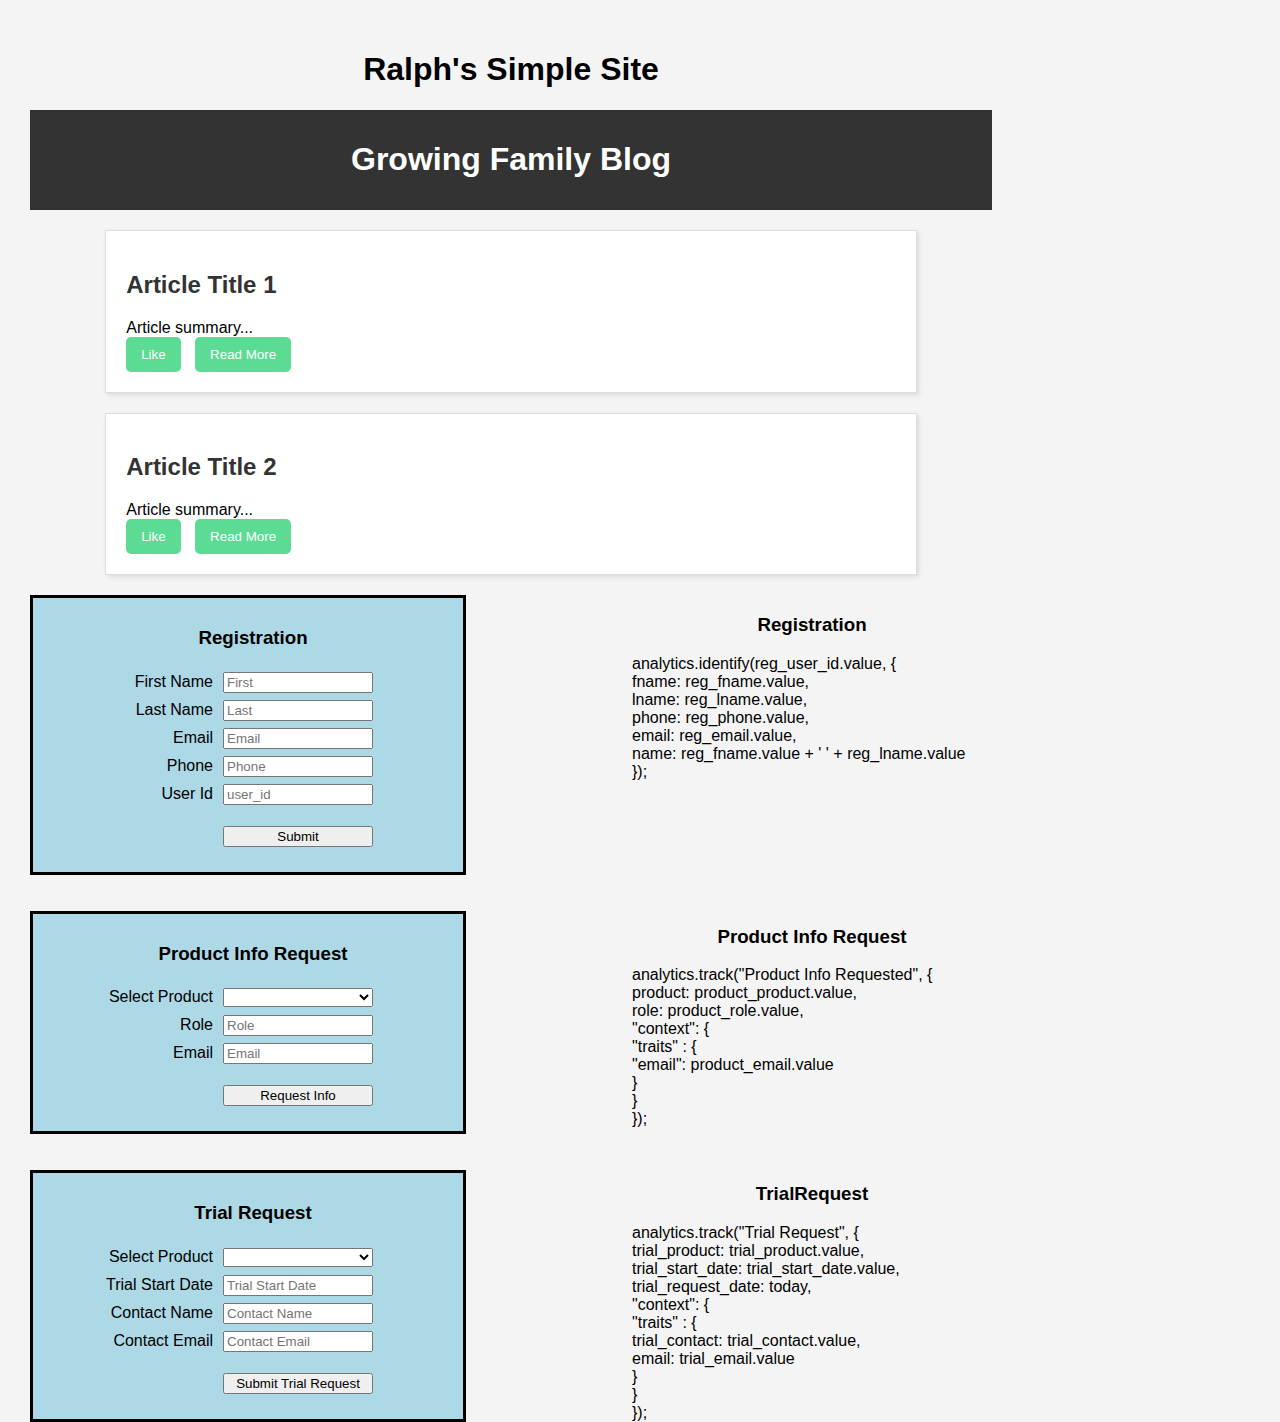
==== index.html @ 37d8573d "Update index.html" ====
<!DOCTYPE html>
<html lang="en">
<head>

  <title>Growing Family Blog</title>
    <style>
        body {
            font-family: Arial, sans-serif;
            background-color: #f4f4f4;
            margin: 0;
            padding: 0;
        }
        .header {
            background-color: #333;
            color: #fff;
            padding: 10px;
            text-align: center;
        }
        .article-card {
            background-color: #fff;
            border: 1px solid #ddd;
            margin: 20px auto;
            padding: 20px;
            width: 80%;
            box-shadow: 2px 2px 5px rgba(0,0,0,0.1);
        }
        .article-card h2 {
            color: #333;
        }
        .article-card button {
            background-color: #5CDB95;
            color: #fff;
            border: none;
            border-radius: 5px;
            padding: 10px 15px;
            cursor: pointer;
            margin-right: 10px;
        }
        .article-card button:hover {
            background-color: #379683;
        }
    </style>


  
  <meta charset="UTF-8">
  <meta http-equiv="X-UA-Compatible" content="IE=edge">
  <meta name="viewport" content="width=device-width, initial-scale=1.0">
<!-- replace with Segment snippet --> 
<!-- replace with Segment snippet -->
<!-- replace with Segment snippet -->
<!-- replace with Segment snippet -->
<!-- replace with Segment snippet -->
<!-- replace with Segment snippet --> 
  
  <style>

form  { display: table;      }
p     { display: table-row;  }
label { display: table-cell; width: 150px; padding: 5px 10px 5px 10px; text-align: right; }
input, select { display: table-cell; width: 150px; 
-moz-box-sizing: border-box;
            -webkit-box-sizing: border-box;
            box-sizing: border-box;
                                          }
h3 { text-align: center; } 
h1 { text-align: center; } 
    

.forms {
  border: 3px solid black;
  background-color: lightblue;
  padding-top: 10px;
  padding-right: 10px;
  padding-bottom: 25px;
  padding-left: 20px;
  width: 400px;
}
    

body {
font-family: Arial;
font-size: 100%;
width: 962px;
padding: 30px;}
    

main{
width: 360px;
float: left;
}

rside{
width: 360px;
float: right;

{




    
  </style>
  
  
  
  
  <title>Ralph's Simple Site
  </title>
</head>
  <body>
    
  <h1>Ralph's Simple Site</h1>
     <div class="header">
        <h1>Growing Family Blog</h1>
    </div>
    <div class="article-card">
        <h2>Article Title 1</h2>
        <p>Article summary...</p>
        <button type="button">Like</button>
        <button type="button" onclick="window.location.href='article1.html'">Read More</button>
    </div>
    <div class="article-card">
        <h2>Article Title 2</h2>
        <p>Article summary...</p>
        <button type="button">Like</button>
        <button type="button" onclick="window.location.href='article2.html'">Read More</button>
    </div>


<main>
<div class="forms">
<h3>Registration</h3>  
   <form id="registration-form">
           <p>
       <label for="reg_fname">First Name</label>
       <input type="text" id="reg_fname" name="reg_firstname" placeholder="First">
           </p>
           <p>
       <label for="reg_flname">Last Name</label>   
       <input type="text" id="reg_lname" name="reg_lastname" placeholder="Last">
           </p>
            <p>   
       <label for="reg_email">Email</label>   
       <input type="text" id="reg_email" name="reg_email" placeholder="Email">
           </p>

            <p>   
       <label for="reg_email">Phone</label>   
       <input type="text" id="reg_phone" name="reg_phone" placeholder="Phone">
           </p>

            <p>   
       <label for="reg_email">User Id</label>   
       <input type="text" id="reg_user_id" name="reg_user_id" placeholder="user_id">
           </p>

           <br>
           <p>
       <label for=""></label>   
       <input type="submit" class="btn" value="Submit">
           </p>
     </form>
</div>
           <br>  
           <br>
<div class="forms">
   <h3>Product Info Request</h3>
       <form id="product-form">
       <p>
<label for="product">Select Product</label>
  <select id="product" name=product">
    <option value=""></option>
    <option value="product_a"">Product A</option>
    <option value="product_b"">Product B</option>
    <option value="product_c"">Product C</option>
  </select>
            </p>
           <p>
       <label for="type">Role</label>
       <input type="text" id="role" name="role" placeholder="Role">
           </p>
           <p>
       <label for="user">Email</label>
       <input type="text" id="email" name="email" placeholder="Email">
           </p>
           <br>
           <p>
       <label for=""></label>   
         <input type="submit" class="btn" value="Request Info">
           </p>
      </form>
</div>
           <br>
           <br>
<div class="forms">
       <h3>Trial Request</h3>
       <form id="trial-form">
   <p>
<label for="product">Select Product</label>
  <select id="trial_product" name=trial_product">
    <option value=""></option>
    <option value="product_a"">Product A</option>
    <option value="product_b"">Product B</option>
    <option value="product_c"">Product C</option>
  </select>
            </p>
            <p>
          <label for="trial_start_date">Trial Start Date</label>
          <input type="text" id="trial_start_date" name="trial_start_date" placeholder="Trial Start Date">
            </p>
            <p>
          <label for="trial_contact">Contact Name</label>
          <input type="text" id="trial_contact" name="trial_contact" placeholder="Contact Name">
            </p>
              <p>
          <label for="trial_email">Contact Email</label>
          <input type="text" id="trial_email" name="trial_email" placeholder="Contact Email">
            </p>
            <br>
            <p>
       <label for=""></label>   
          <input type="submit" class="btn" value="Submit Trial Request">
            </p>
        </form>
</div>
    <script>   
      
      
      
      
// Get Current Date      
var today = new Date();
var dd = String(today.getDate()).padStart(2, '0');
var mm = String(today.getMonth() + 1).padStart(2, '0');
var yyyy = String(today.getFullYear());
today = mm + '/' + dd + '/' + yyyy ;


      
      
      
      
      
     
   //Define UI varibales

    const form_reg = document.querySelector('#registration-form');
    const reg_fname = document.querySelector('#reg_fname');
    const reg_lname = document.querySelector('#reg_lname');
    const reg_email = document.querySelector('#reg_email');  
    const reg_phone = document.querySelector('#reg_phone');  
    const reg_user_id = document.querySelector('#reg_user_id');  

    const form_product = document.querySelector('#product-form');
    const product_product = document.querySelector('#product');
    const product_role = document.querySelector('#role');
    const product_email = document.querySelector('#email');
   
    const form_trial = document.querySelector('#trial-form');     
    const trial_product = document.querySelector('#trial_product');     
    const trial_start_date = document.querySelector('#trial_start_date');            
    const trial_contact = document.querySelector('#trial_contact');  
    const trial_email = document.querySelector('#trial_email'); 
            

      //Add listeners
      form_reg.addEventListener('submit',addRegistration);
      form_product.addEventListener('submit',addProduct);
      form_trial.addEventListener('submit',addTrial);
      
      
     function addRegistration() {  
       // add identify call
   analytics.identify(reg_user_id.value, {
     fname: reg_fname.value,
     lname: reg_lname.value,
     phone: reg_phone.value,
     email: reg_email.value,
     name: reg_fname.value + ' ' + reg_lname.value
});
        }
      
 
      
     function addProduct() {  
       // add product info requested 
analytics.track("Product Info Requested", {
        product: product_product.value,
        role: product_role.value,
  "context": {
    "traits" : {
      "email": product_email.value
    }
  } 
}
       );
     }
   
       

   function addTrial() {  
       // add trial call
      analytics.track("Trial Request", {
     trial_product: trial_product.value,
     trial_start_date: trial_start_date.value,
          trial_request_date: today,
         "context": {
    "traits" : {
       trial_contact: trial_contact.value,
     email: trial_email.value
    }
  } 
}     
       );
        }  
      
      </script>
      
</main>
<rside>
<h3> Registration</h3>
<p>
analytics.identify(reg_user_id.value, { <br>
     fname: reg_fname.value,  <br>
     lname: reg_lname.value,  <br>
     phone: reg_phone.value,  <br>
     email: reg_email.value,   <br>
  name: reg_fname.value + ' ' + reg_lname.value <br>
});   <br>
</p>
<br>
<br>
<br>
<br>
<br>
<br>
<br>
<h3>Product Info Request </h3>
analytics.track("Product Info Requested", { <br>
        product: product_product.value,<br>
        role: product_role.value,<br>
  "context": {<br>
    "traits" : {<br>
      "email": product_email.value<br>
    }<br>
  }<br>
});<br>
<br>
<br>
<h3>TrialRequest </h3>
 analytics.track("Trial Request", {<br>
trial_product: trial_product.value,<br>
trial_start_date: trial_start_date.value,<br>
          trial_request_date: today,<br>
         "context": {<br>
    "traits" : {<br>
       trial_contact: trial_contact.value,<br>
      email: trial_email.value<br>
     }<br>
  }<br>
 });<br>

</rside>


    </body>
</html>
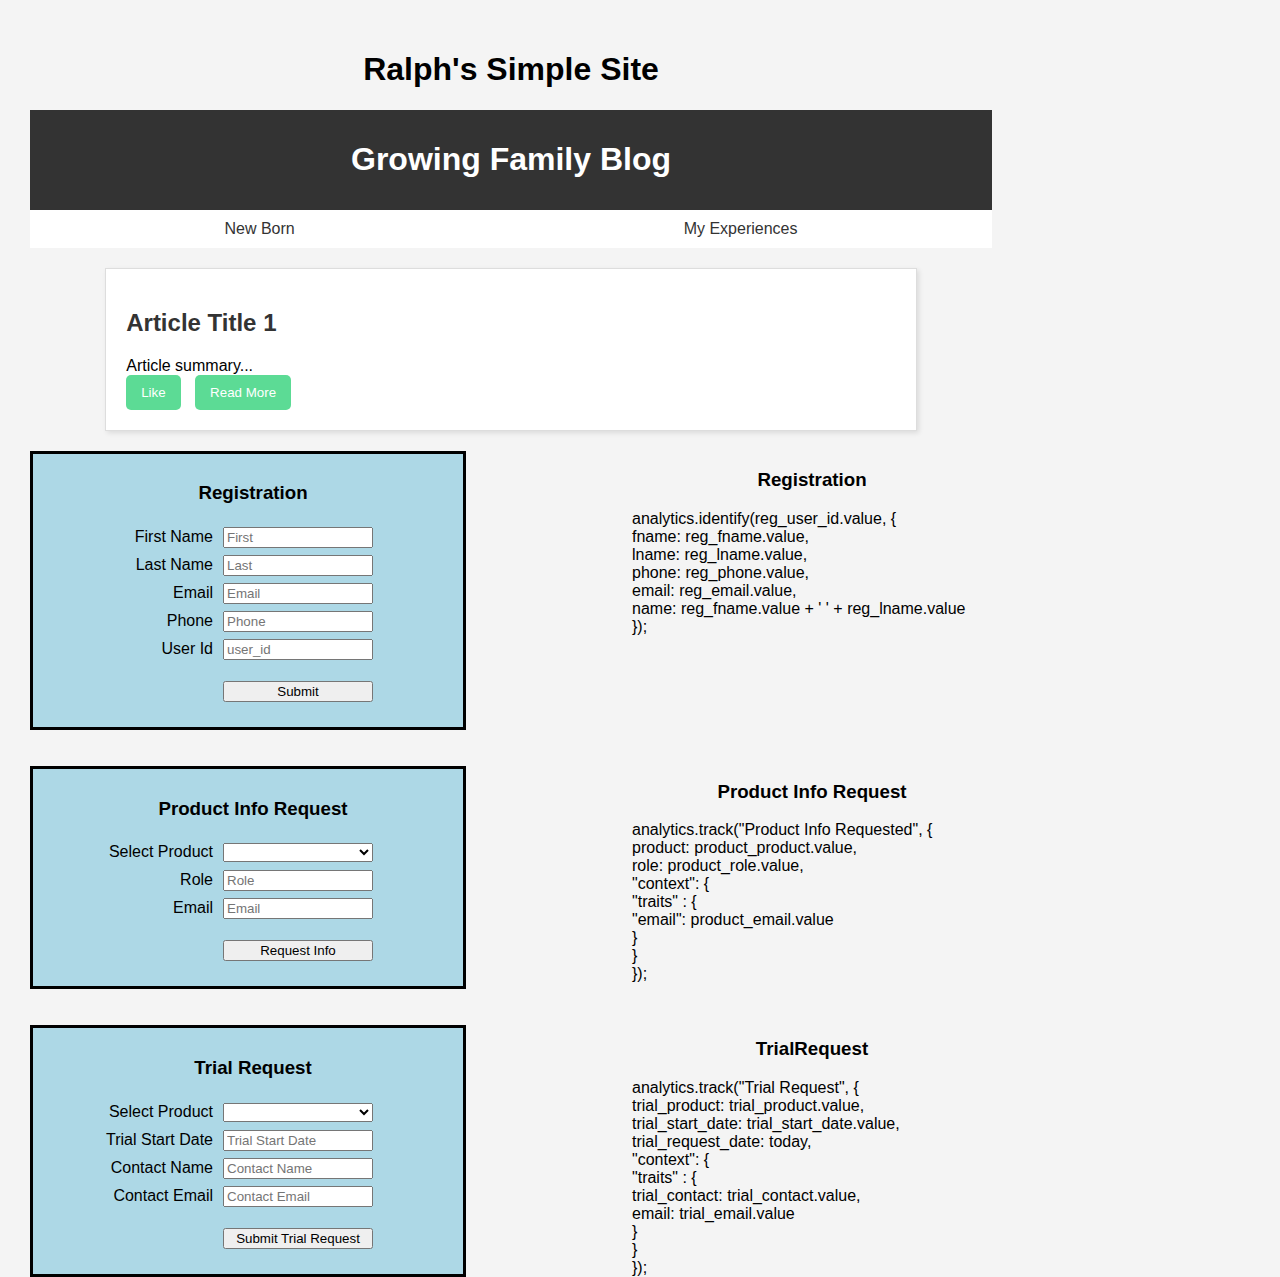
==== commit 2a2d9d59: "Update index.html" ====
--- a/index.html
+++ b/index.html
@@ -15,6 +15,16 @@
             color: #fff;
             padding: 10px;
             text-align: center;
+        }
+        .nav {
+            background-color: #fff;
+            display: flex;
+            justify-content: space-around;
+            padding: 10px 0;
+        }
+        .nav a {
+            color: #333;
+            text-decoration: none;
         }
         .article-card {
             background-color: #fff;
@@ -111,8 +121,12 @@
   <body>
     
   <h1>Ralph's Simple Site</h1>
-     <div class="header">
+  <div class="header">
         <h1>Growing Family Blog</h1>
+    </div>
+    <div class="nav">
+        <a href="newborn.html">New Born</a>
+        <a href="experiences.html">My Experiences</a>
     </div>
     <div class="article-card">
         <h2>Article Title 1</h2>
@@ -120,12 +134,7 @@
         <button type="button">Like</button>
         <button type="button" onclick="window.location.href='article1.html'">Read More</button>
     </div>
-    <div class="article-card">
-        <h2>Article Title 2</h2>
-        <p>Article summary...</p>
-        <button type="button">Like</button>
-        <button type="button" onclick="window.location.href='article2.html'">Read More</button>
-    </div>
+    <!-- Add more article cards -->
 
 
 <main>
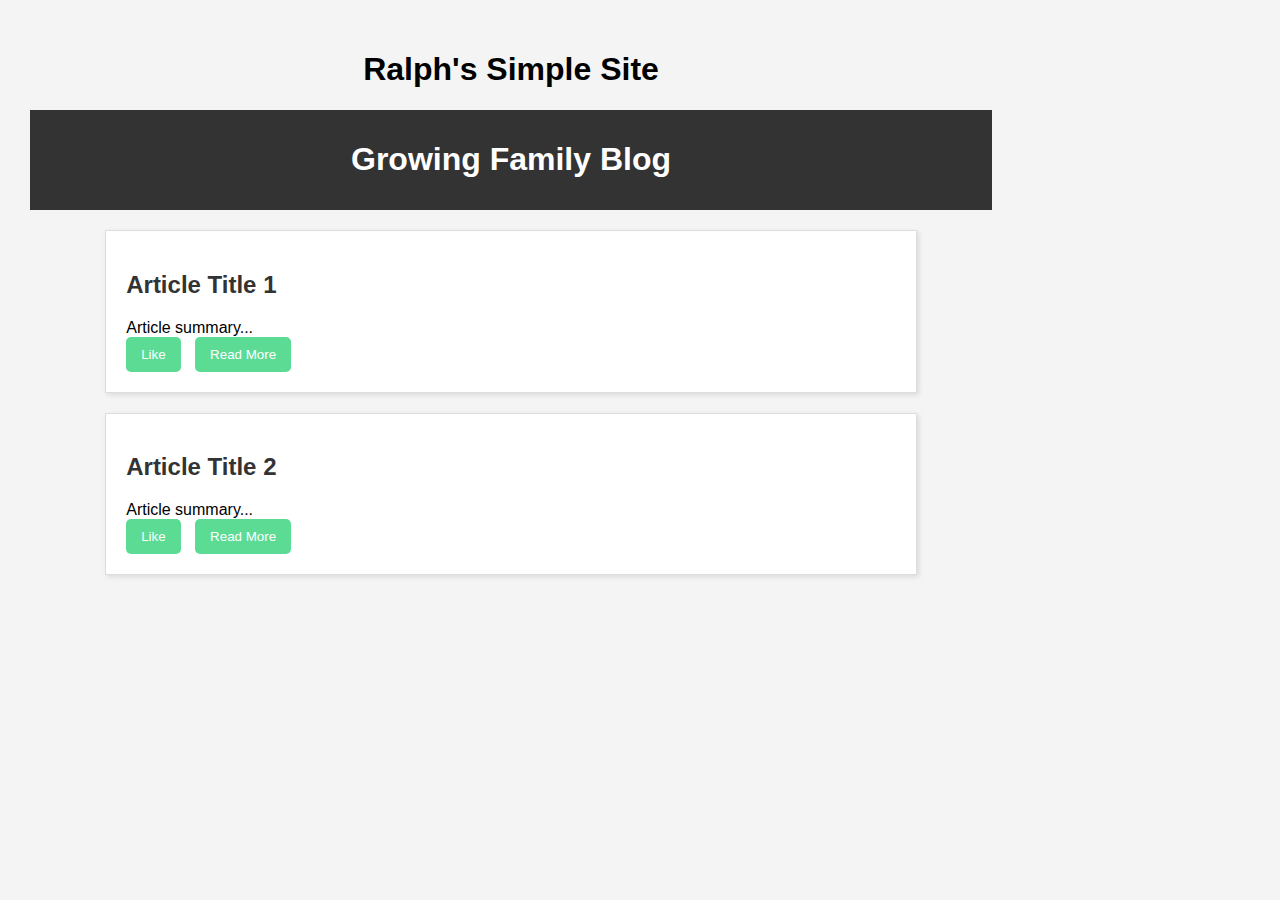
==== commit c22f81db: "Update index.html" ====
--- a/index.html
+++ b/index.html
@@ -15,16 +15,6 @@
             color: #fff;
             padding: 10px;
             text-align: center;
-        }
-        .nav {
-            background-color: #fff;
-            display: flex;
-            justify-content: space-around;
-            padding: 10px 0;
-        }
-        .nav a {
-            color: #333;
-            text-decoration: none;
         }
         .article-card {
             background-color: #fff;
@@ -124,17 +114,19 @@
   <div class="header">
         <h1>Growing Family Blog</h1>
     </div>
-    <div class="nav">
-        <a href="newborn.html">New Born</a>
-        <a href="experiences.html">My Experiences</a>
-    </div>
     <div class="article-card">
         <h2>Article Title 1</h2>
         <p>Article summary...</p>
         <button type="button">Like</button>
         <button type="button" onclick="window.location.href='article1.html'">Read More</button>
     </div>
-    <!-- Add more article cards -->
+    <div class="article-card">
+        <h2>Article Title 2</h2>
+        <p>Article summary...</p>
+        <button type="button">Like</button>
+        <button type="button" onclick="window.location.href='article2.html'">Read More</button>
+    </div>
+    <!-- Add more article cards
 
 
 <main>
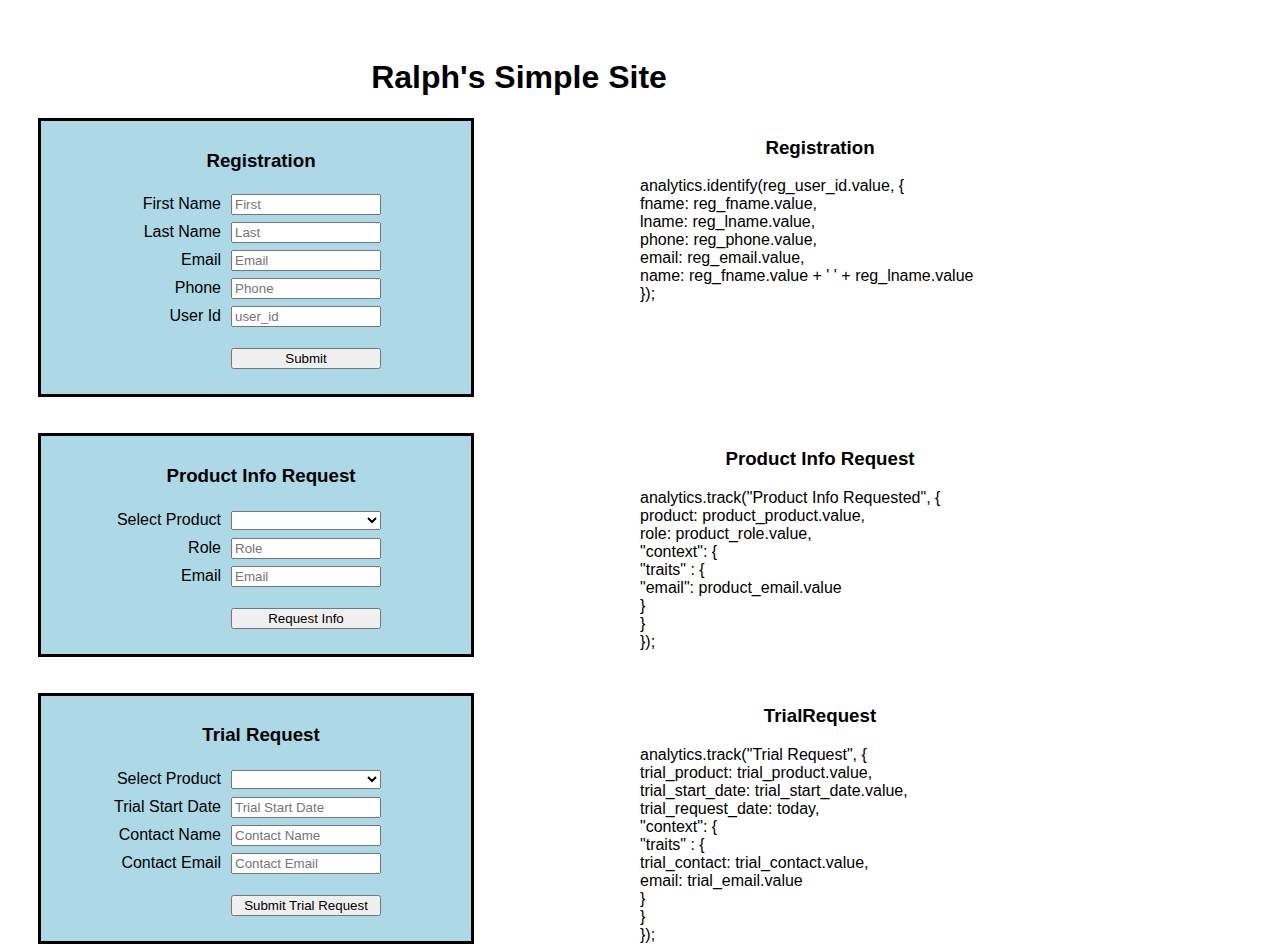
==== commit 8f447504: "Update index.html" ====
--- a/index.html
+++ b/index.html
@@ -1,48 +1,6 @@
 <!DOCTYPE html>
 <html lang="en">
 <head>
-
-  <title>Growing Family Blog</title>
-    <style>
-        body {
-            font-family: Arial, sans-serif;
-            background-color: #f4f4f4;
-            margin: 0;
-            padding: 0;
-        }
-        .header {
-            background-color: #333;
-            color: #fff;
-            padding: 10px;
-            text-align: center;
-        }
-        .article-card {
-            background-color: #fff;
-            border: 1px solid #ddd;
-            margin: 20px auto;
-            padding: 20px;
-            width: 80%;
-            box-shadow: 2px 2px 5px rgba(0,0,0,0.1);
-        }
-        .article-card h2 {
-            color: #333;
-        }
-        .article-card button {
-            background-color: #5CDB95;
-            color: #fff;
-            border: none;
-            border-radius: 5px;
-            padding: 10px 15px;
-            cursor: pointer;
-            margin-right: 10px;
-        }
-        .article-card button:hover {
-            background-color: #379683;
-        }
-    </style>
-
-
-  
   <meta charset="UTF-8">
   <meta http-equiv="X-UA-Compatible" content="IE=edge">
   <meta name="viewport" content="width=device-width, initial-scale=1.0">
@@ -111,22 +69,7 @@
   <body>
     
   <h1>Ralph's Simple Site</h1>
-  <div class="header">
-        <h1>Growing Family Blog</h1>
-    </div>
-    <div class="article-card">
-        <h2>Article Title 1</h2>
-        <p>Article summary...</p>
-        <button type="button">Like</button>
-        <button type="button" onclick="window.location.href='article1.html'">Read More</button>
-    </div>
-    <div class="article-card">
-        <h2>Article Title 2</h2>
-        <p>Article summary...</p>
-        <button type="button">Like</button>
-        <button type="button" onclick="window.location.href='article2.html'">Read More</button>
-    </div>
-    <!-- Add more article cards
+    
 
 
 <main>
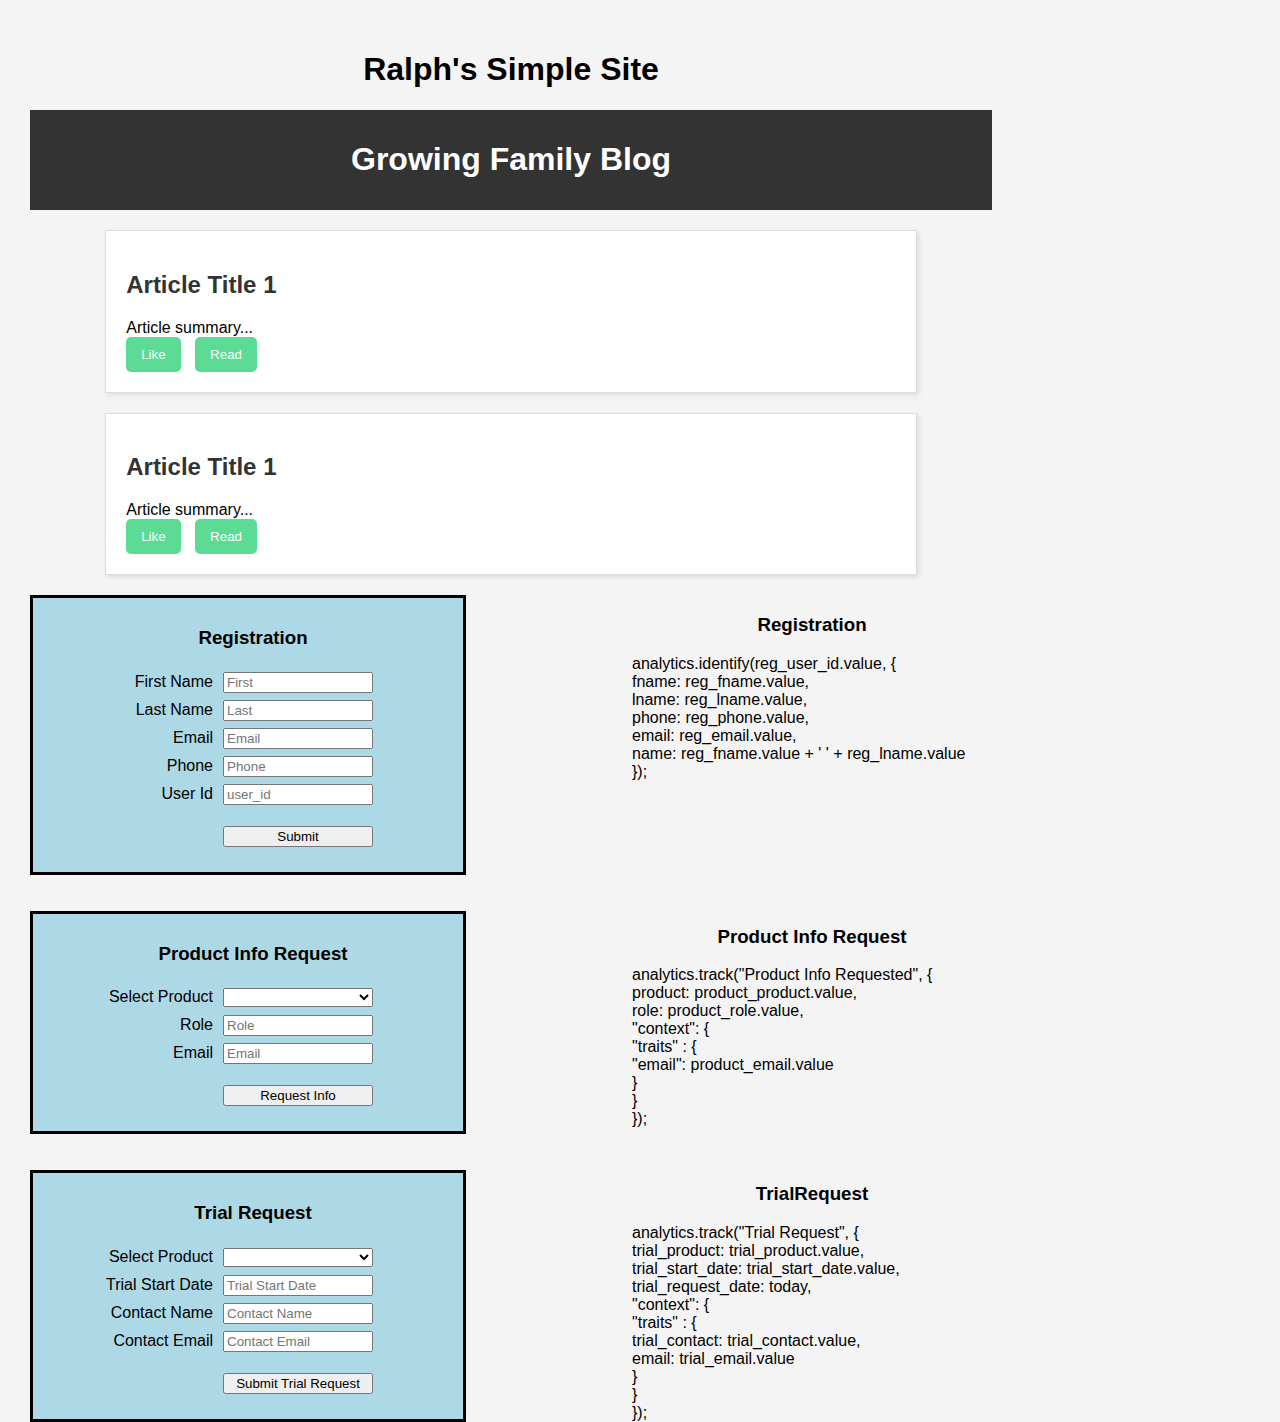
==== commit aef80518: "Update index.html" ====
--- a/index.html
+++ b/index.html
@@ -10,6 +10,45 @@
 <!-- replace with Segment snippet -->
 <!-- replace with Segment snippet -->
 <!-- replace with Segment snippet --> 
+
+  <title>Growing Family Blog</title>
+    <style>
+        body {
+            font-family: Arial, sans-serif;
+            background-color: #f4f4f4;
+            margin: 0;
+            padding: 0;
+        }
+        .header {
+            background-color: #333;
+            color: #fff;
+            padding: 10px;
+            text-align: center;
+        }
+        .article-card {
+            background-color: #fff;
+            border: 1px solid #ddd;
+            margin: 20px auto;
+            padding: 20px;
+            width: 80%;
+            box-shadow: 2px 2px 5px rgba(0,0,0,0.1);
+        }
+        .article-card h2 {
+            color: #333;
+        }
+        .article-card button {
+            background-color: #5CDB95;
+            color: #fff;
+            border: none;
+            border-radius: 5px;
+            padding: 10px 15px;
+            cursor: pointer;
+            margin-right: 10px;
+        }
+        .article-card button:hover {
+            background-color: #379683;
+        }
+    </style>
   
   <style>
 
@@ -69,7 +108,21 @@
   <body>
     
   <h1>Ralph's Simple Site</h1>
-    
+    <div class="header">
+        <h1>Growing Family Blog</h1>
+    </div>
+    <div class="article-card">
+    <h2>Article Title 1</h2>
+    <p>Article summary...</p>
+    <button type="button">Like</button>
+    <button type="button">Read</button>
+</div>
+    <div class="article-card">
+    <h2>Article Title 1</h2>
+    <p>Article summary...</p>
+    <button type="button">Like</button>
+    <button type="button">Read</button>
+</div>
 
 
 <main>
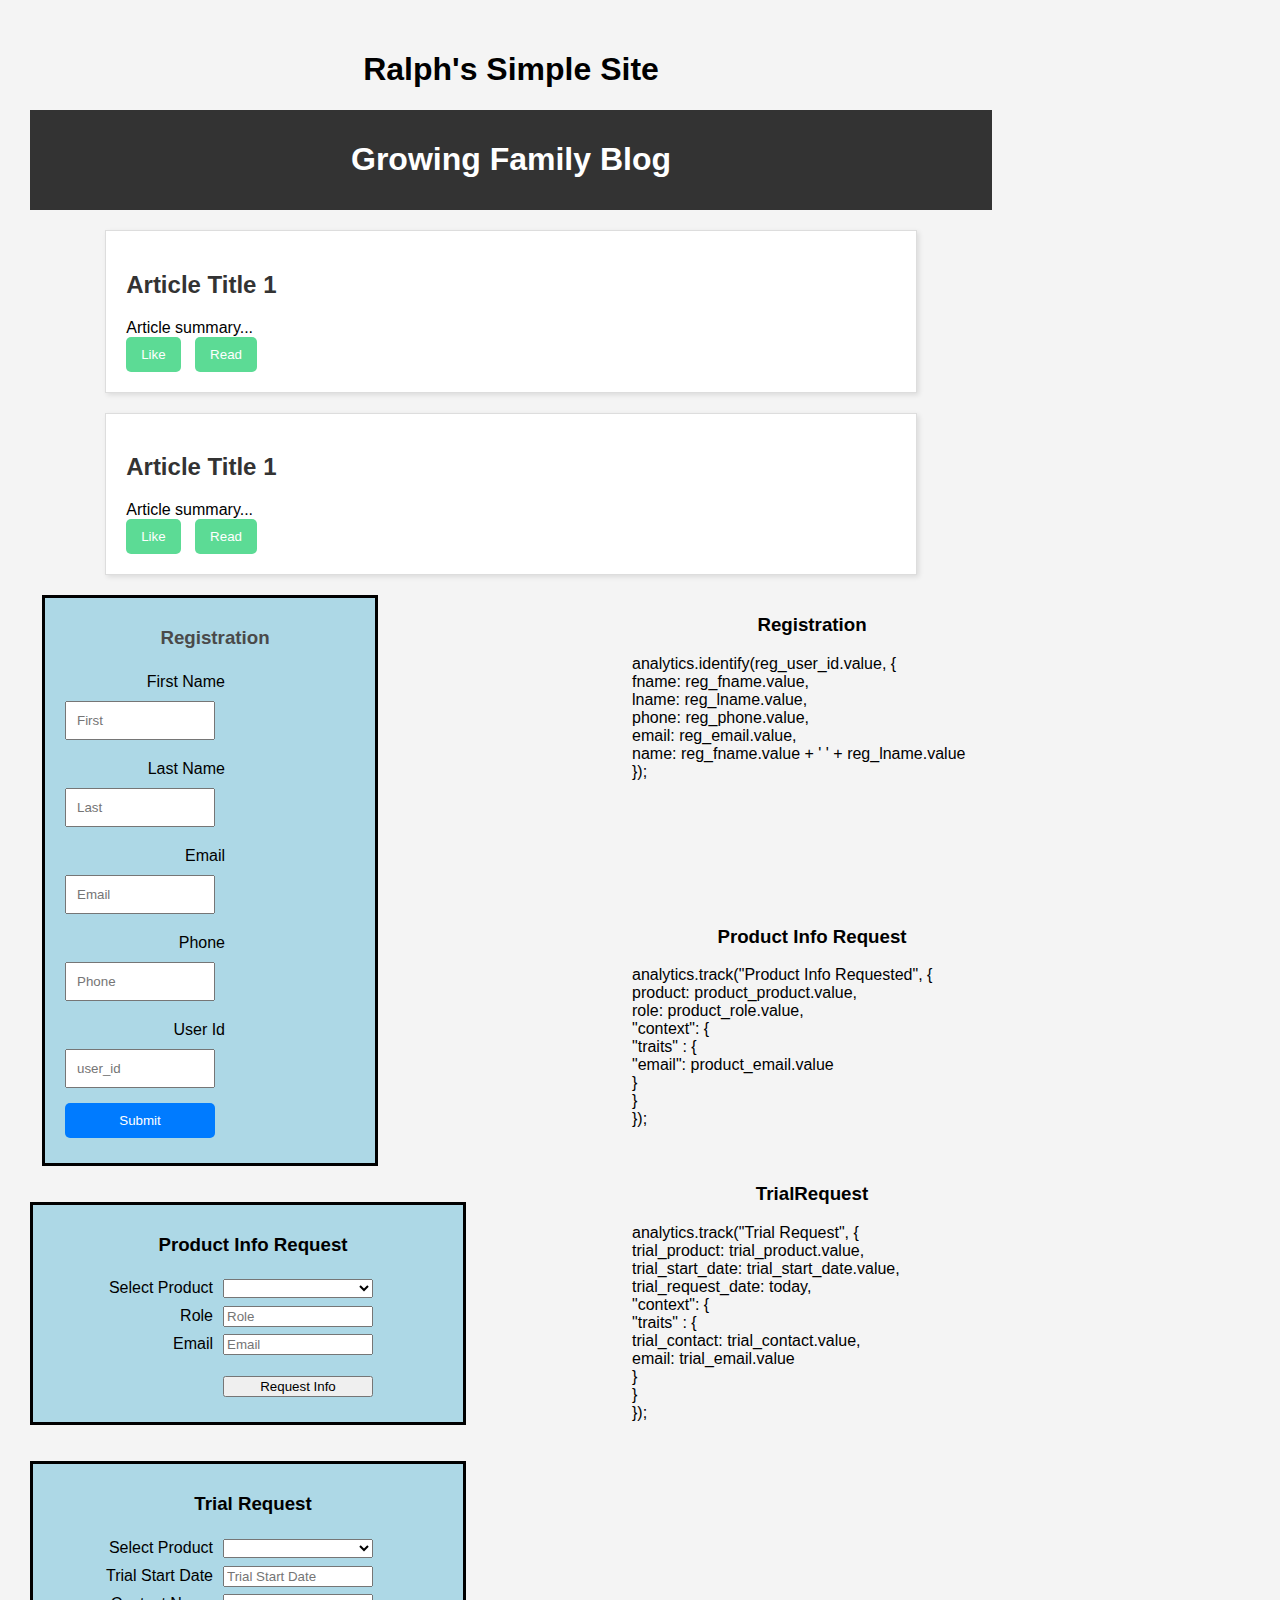
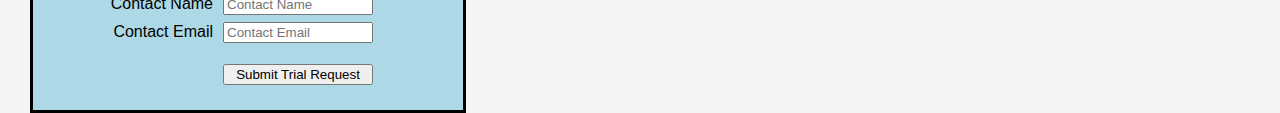
==== commit c9251de2: "Update index.html" ====
--- a/index.html
+++ b/index.html
@@ -126,39 +126,28 @@
 
 
 <main>
-<div class="forms">
-<h3>Registration</h3>  
-   <form id="registration-form">
-           <p>
-       <label for="reg_fname">First Name</label>
-       <input type="text" id="reg_fname" name="reg_firstname" placeholder="First">
-           </p>
-           <p>
-       <label for="reg_flname">Last Name</label>   
-       <input type="text" id="reg_lname" name="reg_lastname" placeholder="Last">
-           </p>
-            <p>   
-       <label for="reg_email">Email</label>   
-       <input type="text" id="reg_email" name="reg_email" placeholder="Email">
-           </p>
-
-            <p>   
-       <label for="reg_email">Phone</label>   
-       <input type="text" id="reg_phone" name="reg_phone" placeholder="Phone">
-           </p>
-
-            <p>   
-       <label for="reg_email">User Id</label>   
-       <input type="text" id="reg_user_id" name="reg_user_id" placeholder="user_id">
-           </p>
-
-           <br>
-           <p>
-       <label for=""></label>   
-       <input type="submit" class="btn" value="Submit">
-           </p>
-     </form>
-</div>
+<div class="forms" style="width: 300px; margin: 0 auto; font-family: Arial, sans-serif;">
+    <h3 style="text-align: center; color: #4a4a4a;">Registration</h3>  
+    <form id="registration-form" style="display: flex; flex-direction: column;">
+        <label for="reg_fname" style="margin-bottom: 5px;">First Name</label>
+        <input type="text" id="reg_fname" name="reg_firstname" placeholder="First" style="margin-bottom: 15px; padding: 10px;">
+
+        <label for="reg_flname" style="margin-bottom: 5px;">Last Name</label>   
+        <input type="text" id="reg_lname" name="reg_lastname" placeholder="Last" style="margin-bottom: 15px; padding: 10px;">
+
+        <label for="reg_email" style="margin-bottom: 5px;">Email</label>   
+        <input type="text" id="reg_email" name="reg_email" placeholder="Email" style="margin-bottom: 15px; padding: 10px;">
+
+        <label for="reg_phone" style="margin-bottom: 5px;">Phone</label>   
+        <input type="text" id="reg_phone" name="reg_phone" placeholder="Phone" style="margin-bottom: 15px; padding: 10px;">
+
+        <label for="reg_user_id" style="margin-bottom: 5px;">User Id</label>   
+        <input type="text" id="reg_user_id" name="reg_user_id" placeholder="user_id" style="margin-bottom: 15px; padding: 10px;">
+
+        <input type="submit" class="btn" value="Submit" style="cursor: pointer; padding: 10px; background-color: #007BFF; color: white; border: none; border-radius: 5px;">
+    </form>
+</div>
+
            <br>  
            <br>
 <div class="forms">
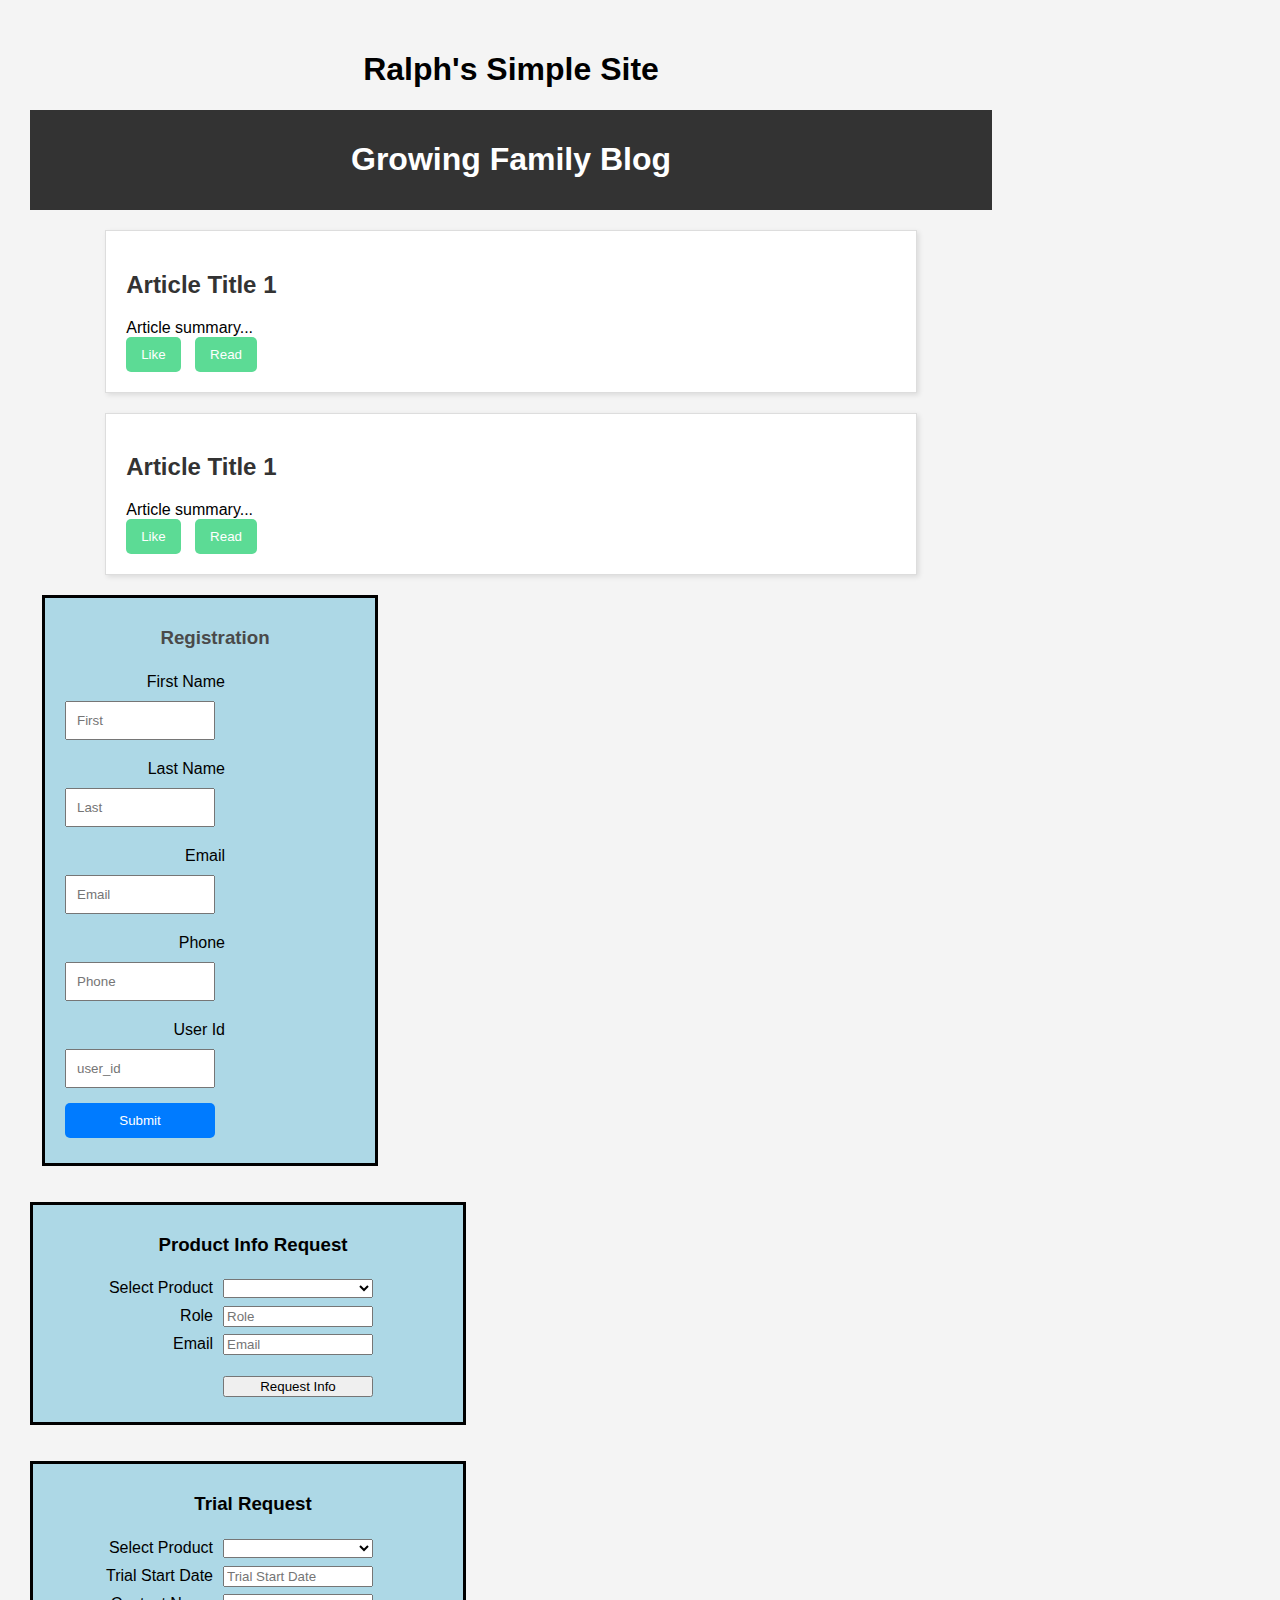
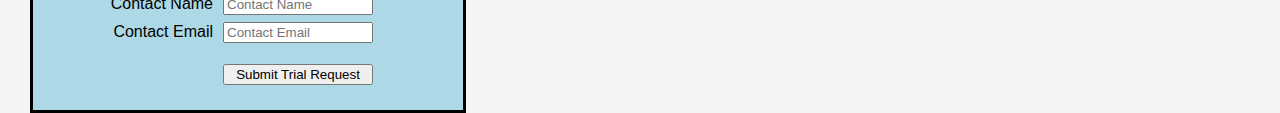
==== commit 9918189d: "Update index.html" ====
--- a/index.html
+++ b/index.html
@@ -301,53 +301,8 @@
        );
         }  
       
-      </script>
       
 </main>
-<rside>
-<h3> Registration</h3>
-<p>
-analytics.identify(reg_user_id.value, { <br>
-     fname: reg_fname.value,  <br>
-     lname: reg_lname.value,  <br>
-     phone: reg_phone.value,  <br>
-     email: reg_email.value,   <br>
-  name: reg_fname.value + ' ' + reg_lname.value <br>
-});   <br>
-</p>
-<br>
-<br>
-<br>
-<br>
-<br>
-<br>
-<br>
-<h3>Product Info Request </h3>
-analytics.track("Product Info Requested", { <br>
-        product: product_product.value,<br>
-        role: product_role.value,<br>
-  "context": {<br>
-    "traits" : {<br>
-      "email": product_email.value<br>
-    }<br>
-  }<br>
-});<br>
-<br>
-<br>
-<h3>TrialRequest </h3>
- analytics.track("Trial Request", {<br>
-trial_product: trial_product.value,<br>
-trial_start_date: trial_start_date.value,<br>
-          trial_request_date: today,<br>
-         "context": {<br>
-    "traits" : {<br>
-       trial_contact: trial_contact.value,<br>
-      email: trial_email.value<br>
-     }<br>
-  }<br>
- });<br>
-
-</rside>
 
 
     </body>
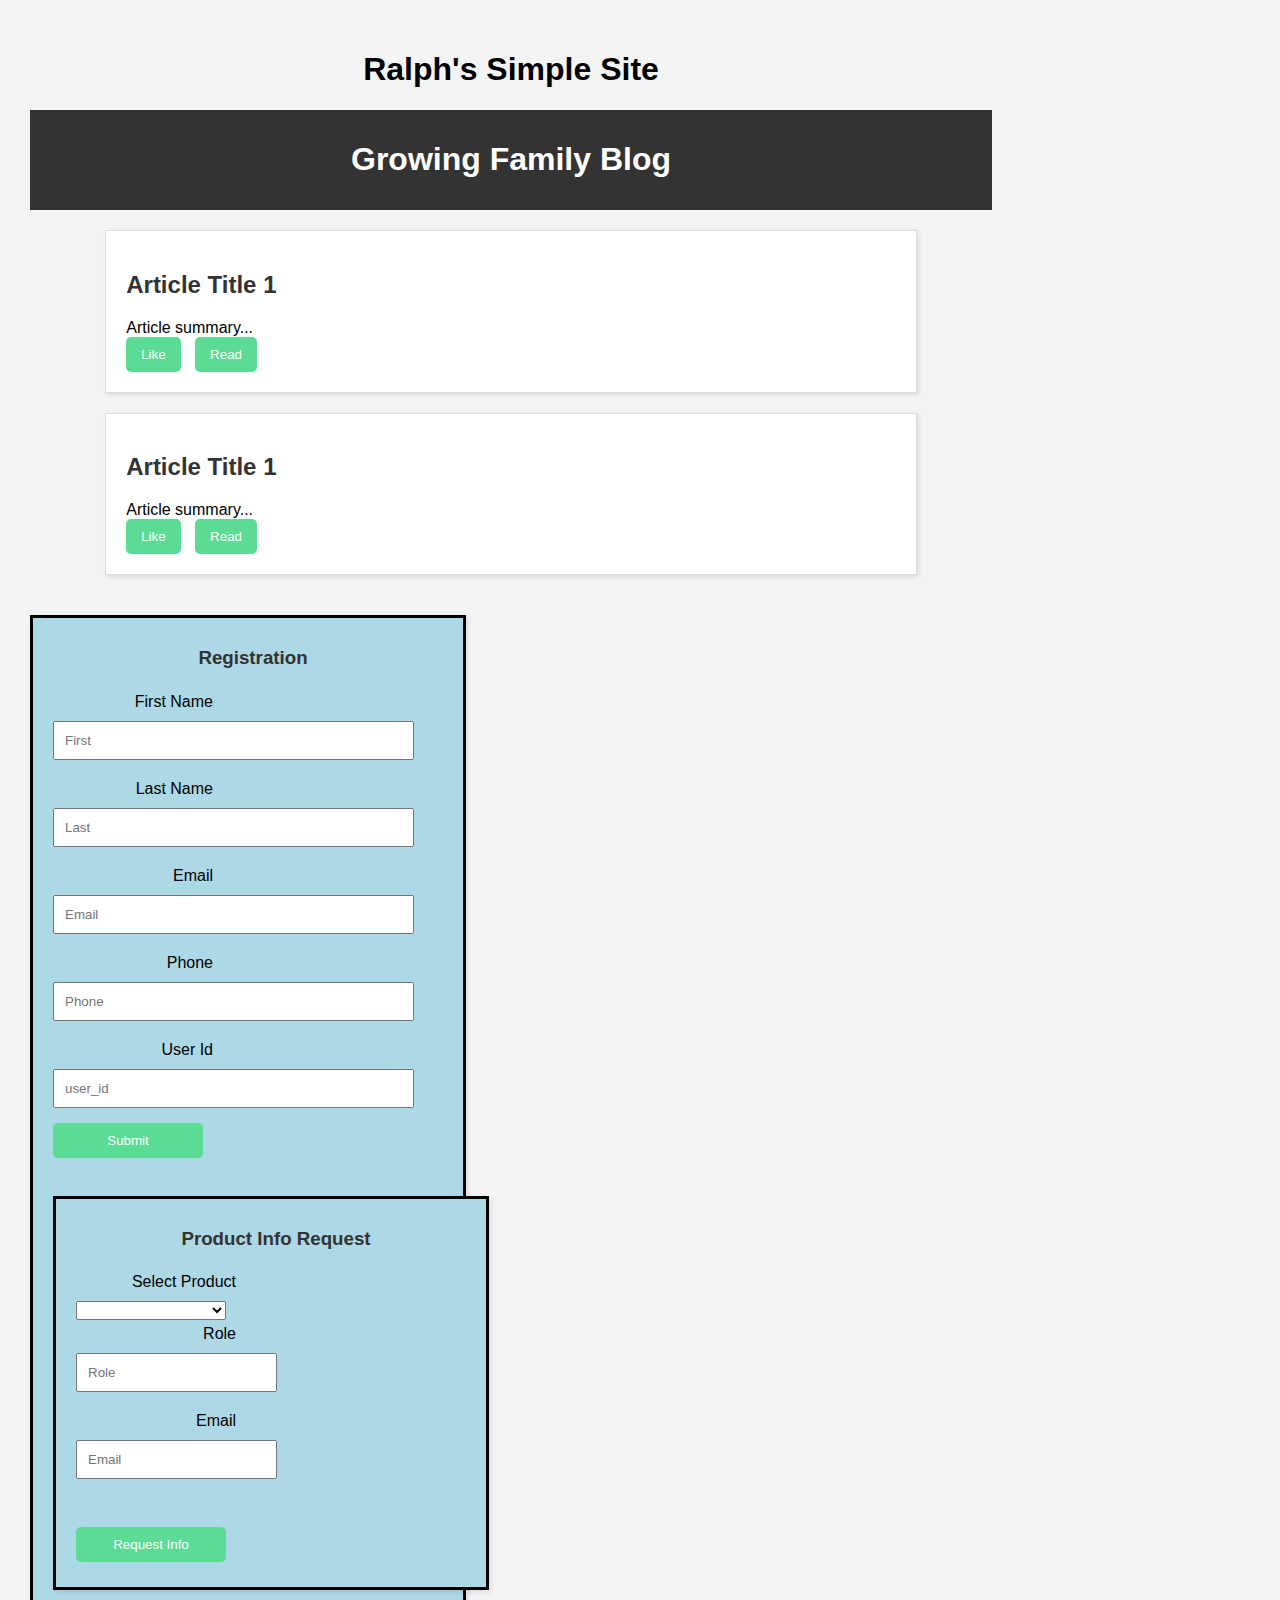
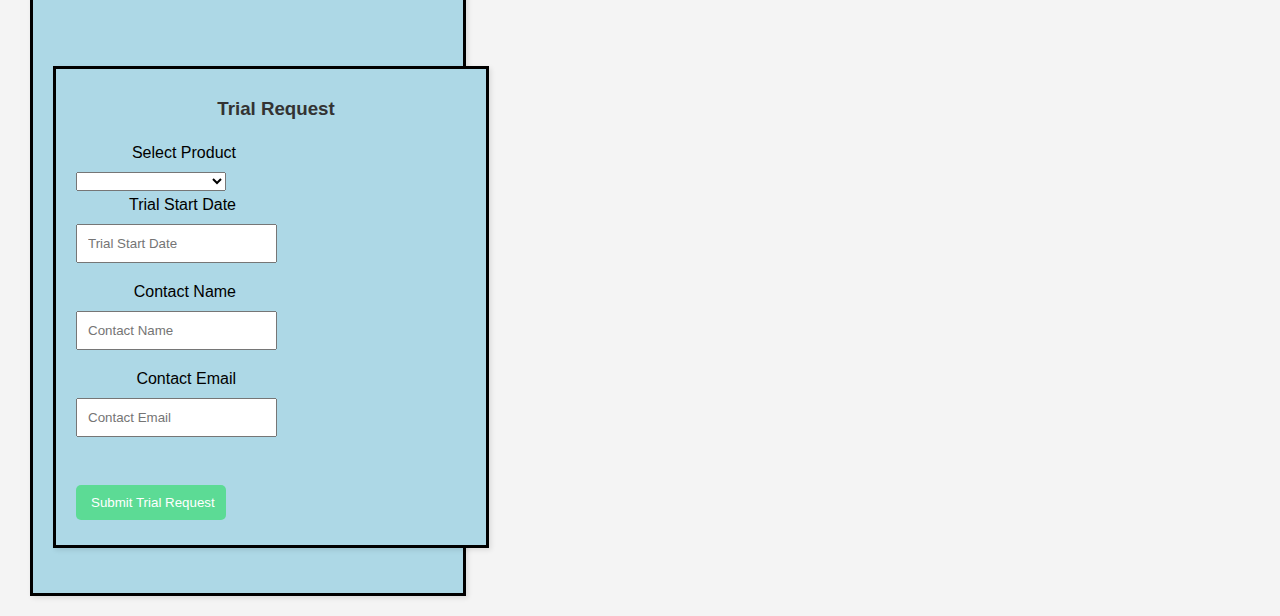
==== commit ead7a343: "Update index.html" ====
--- a/index.html
+++ b/index.html
@@ -49,6 +49,49 @@
             background-color: #379683;
         }
     </style>
+
+  <style>
+    body {
+        font-family: Arial, sans-serif;
+        background-color: #f4f4f4;
+        margin: 0;
+        padding: 0;
+    }
+    .forms {
+        background-color: #fff;
+        border: 1px solid #ddd;
+        margin: 20px auto;
+        padding: 20px;
+        width: 80%;
+        box-shadow: 2px 2px 5px rgba(0,0,0,0.1);
+    }
+    .forms h3 {
+        color: #333;
+        text-align: center;
+    }
+    .forms label {
+        margin-bottom: 5px;
+        display: block;
+    }
+    .forms input[type="text"] {
+        margin-bottom: 15px;
+        padding: 10px;
+        width: 100%;
+        box-sizing: border-box;
+    }
+    .forms input[type="submit"] {
+        background-color: #5CDB95;
+        color: #fff;
+        border: none;
+        border-radius: 5px;
+        padding: 10px 15px;
+        cursor: pointer;
+        margin-right: 10px;
+    }
+    .forms input[type="submit"]:hover {
+        background-color: #379683;
+    }
+</style>
   
   <style>
 
@@ -126,27 +169,27 @@
 
 
 <main>
-<div class="forms" style="width: 300px; margin: 0 auto; font-family: Arial, sans-serif;">
-    <h3 style="text-align: center; color: #4a4a4a;">Registration</h3>  
-    <form id="registration-form" style="display: flex; flex-direction: column;">
-        <label for="reg_fname" style="margin-bottom: 5px;">First Name</label>
-        <input type="text" id="reg_fname" name="reg_firstname" placeholder="First" style="margin-bottom: 15px; padding: 10px;">
-
-        <label for="reg_flname" style="margin-bottom: 5px;">Last Name</label>   
-        <input type="text" id="reg_lname" name="reg_lastname" placeholder="Last" style="margin-bottom: 15px; padding: 10px;">
-
-        <label for="reg_email" style="margin-bottom: 5px;">Email</label>   
-        <input type="text" id="reg_email" name="reg_email" placeholder="Email" style="margin-bottom: 15px; padding: 10px;">
-
-        <label for="reg_phone" style="margin-bottom: 5px;">Phone</label>   
-        <input type="text" id="reg_phone" name="reg_phone" placeholder="Phone" style="margin-bottom: 15px; padding: 10px;">
-
-        <label for="reg_user_id" style="margin-bottom: 5px;">User Id</label>   
-        <input type="text" id="reg_user_id" name="reg_user_id" placeholder="user_id" style="margin-bottom: 15px; padding: 10px;">
-
-        <input type="submit" class="btn" value="Submit" style="cursor: pointer; padding: 10px; background-color: #007BFF; color: white; border: none; border-radius: 5px;">
+<div class="forms">
+    <h3>Registration</h3>  
+    <form id="registration-form">
+        <label for="reg_fname">First Name</label>
+        <input type="text" id="reg_fname" name="reg_firstname" placeholder="First">
+
+        <label for="reg_flname">Last Name</label>   
+        <input type="text" id="reg_lname" name="reg_lastname" placeholder="Last">
+
+        <label for="reg_email">Email</label>   
+        <input type="text" id="reg_email" name="reg_email" placeholder="Email">
+
+        <label for="reg_phone">Phone</label>   
+        <input type="text" id="reg_phone" name="reg_phone" placeholder="Phone">
+
+        <label for="reg_user_id">User Id</label>   
+        <input type="text" id="reg_user_id" name="reg_user_id" placeholder="user_id">
+
+        <input type="submit" class="btn" value="Submit">
     </form>
-</div>
+</
 
            <br>  
            <br>
